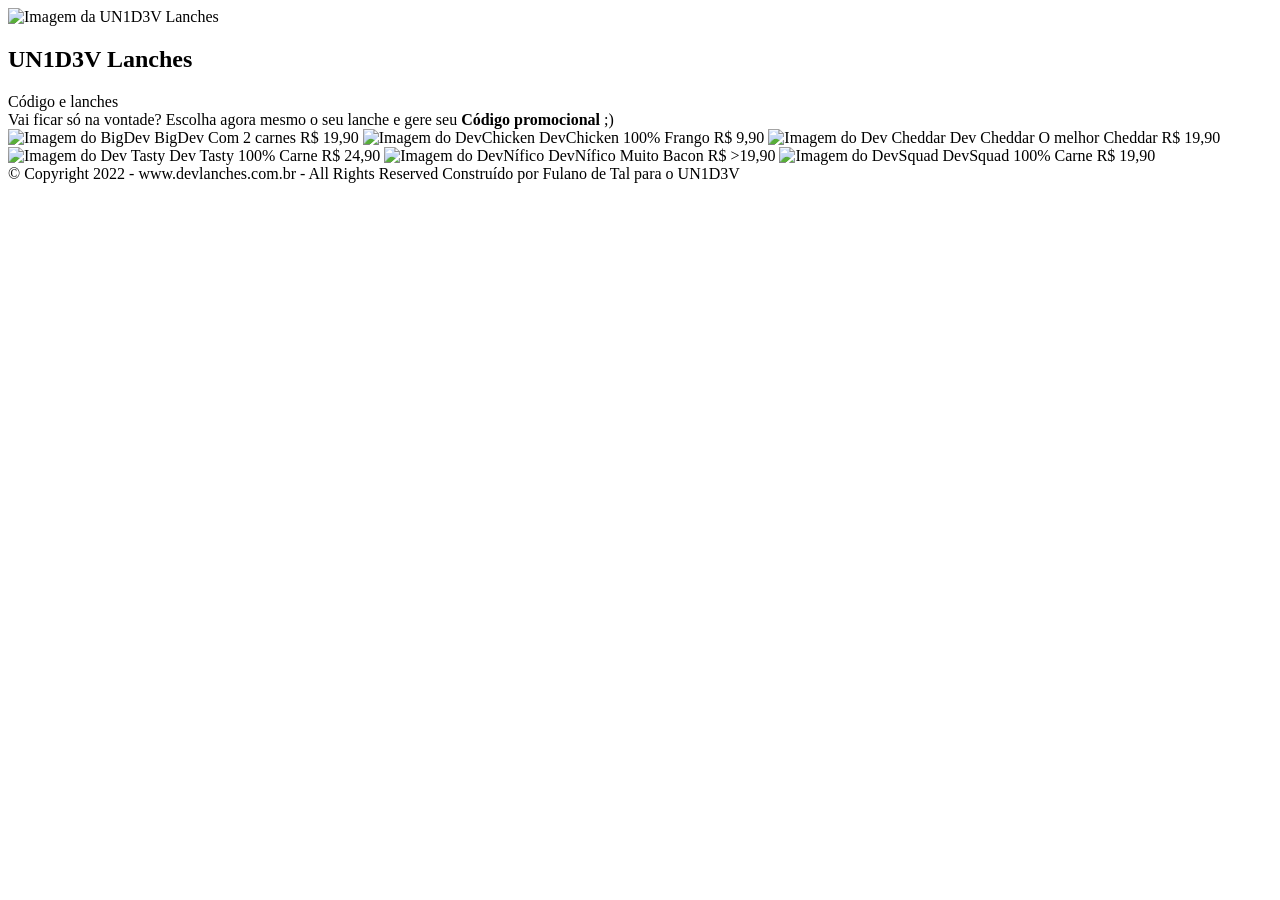
==== index.html @ 50262f17 "Atualização de CSS" ====
<!DOCTYPE html>
<html lang="pt-BR">
<head>
    <meta charset="UTF-8">
    <meta name="viewport" content="width=device-width, initial-scale=1.0">
    <title>UN1D3V Lanches</title>
    <link rel="stylesheet" type="text/css" href="style.css">
</head>
<body>
  <header class="cabecalho"> 
    <img class="cabecalho-imagem" src="img principal.svg" alt="Imagem da UN1D3V Lanches">
    <nav>
        <h1 class="cabecalho-titulo"><strong>UN1D3V Lanches</strong></h1>
        <a class="cabecalho-sub-titulo">Código e lanches</a>
    </nav>
  </header>
  
  <main class="conteudo">
    <section class="conteudo-corpo">
        <div class="conteudo-corpo-escrito">
            <a class="conteudo-corpo-escrito2">Vai ficar só na vontade? Escolha agora mesmo o seu lanche </a>
            <a class="conteudo-corpo-escrito3"> e gere seu <strong> Código promocional</strong> ;)</a>
        </di>
    </section>

    <section class="conteudo-secudario">
        <img class="conteudo-secudario-img01" src="img 01.svg"alt="Imagem do BigDev">
        <a class="conteudo-secudario-texto1">BigDev</a>
        <a class="conteudo-secudario-texto2">Com 2 carnes</a>
        <a class="conteudo-secudario-texto3">R$</a>
        <a class="conteudo-secudario-texto4">19,90</a>

        <img class="conteudo-terciario-img02" src="img 02.svg" alt="Imagem do DevChicken">
        <a class="conteudo-terciario-texto1">DevChicken</a>
        <a class="conteudo-terciario-texto2">100% Frango</a>
        <a class="conteudo-terciario-texto3">R$</a>
        <a class="conteudo-terciario-texto4">9,90</a>

       <img class="conteudo-quaternario-img03" src="img 03.svg" alt="Imagem do Dev Cheddar">
        <a class="conteudo-quaternario-texto1">Dev Cheddar</a>
        <a class="conteudo-quaternario-texto2">O melhor Cheddar</a>
        <a class="conteudo-quaternario-texto3">R$</a>
        <a class="conteudo-quaternario-texto4">19,90</a>

    </section>
  
    <section class="conteudo-quinario">
        <img class="conteudo-quinario-img04" src="img 04.svg" alt="Imagem do Dev Tasty">
        <a class="conteudo-quinario-texto1">Dev Tasty</a>
        <a class="conteudo-quinario-texto2">100% Carne</a>
        <a class="conteudo-quinario-texto3">R$</a>
        <a class="conteudo-quinario-texto4">24,90</a>
 
        <img class="conteudo-senario-img05" src="img 05.svg" alt="Imagem do DevNífico">
        <a class="conteudo-senario-texto1">DevNífico</a>
        <a class="conteudo-senario-texto2">Muito Bacon</a>
        <a class="conteudo-senario-texto3">R$</a>
        <a class="conteudo-senario-texto4"></a>>19,90</a>
    
        <img class="conteudo-setenario-img06" src="img 06.svg" alt="Imagem do DevSquad">
        <a class="conteudo-setenario-texto1">DevSquad</a>
        <a class="conteudo-setenario-texto2">100% Carne</a>
        <a class="conteudo-setenario-texto3">R$</a>
        <a class="conteudo-setenario-texto4">19,90</a>
    </section>
  </main>

  <foote class="rodape">
    <a class="rodape-texto">© Copyright 2022 - www.devlanches.com.br - All Rights Reserved Construído por Fulano de Tal para o UN1D3V</a>
  </footer>
    
</body>
</html>
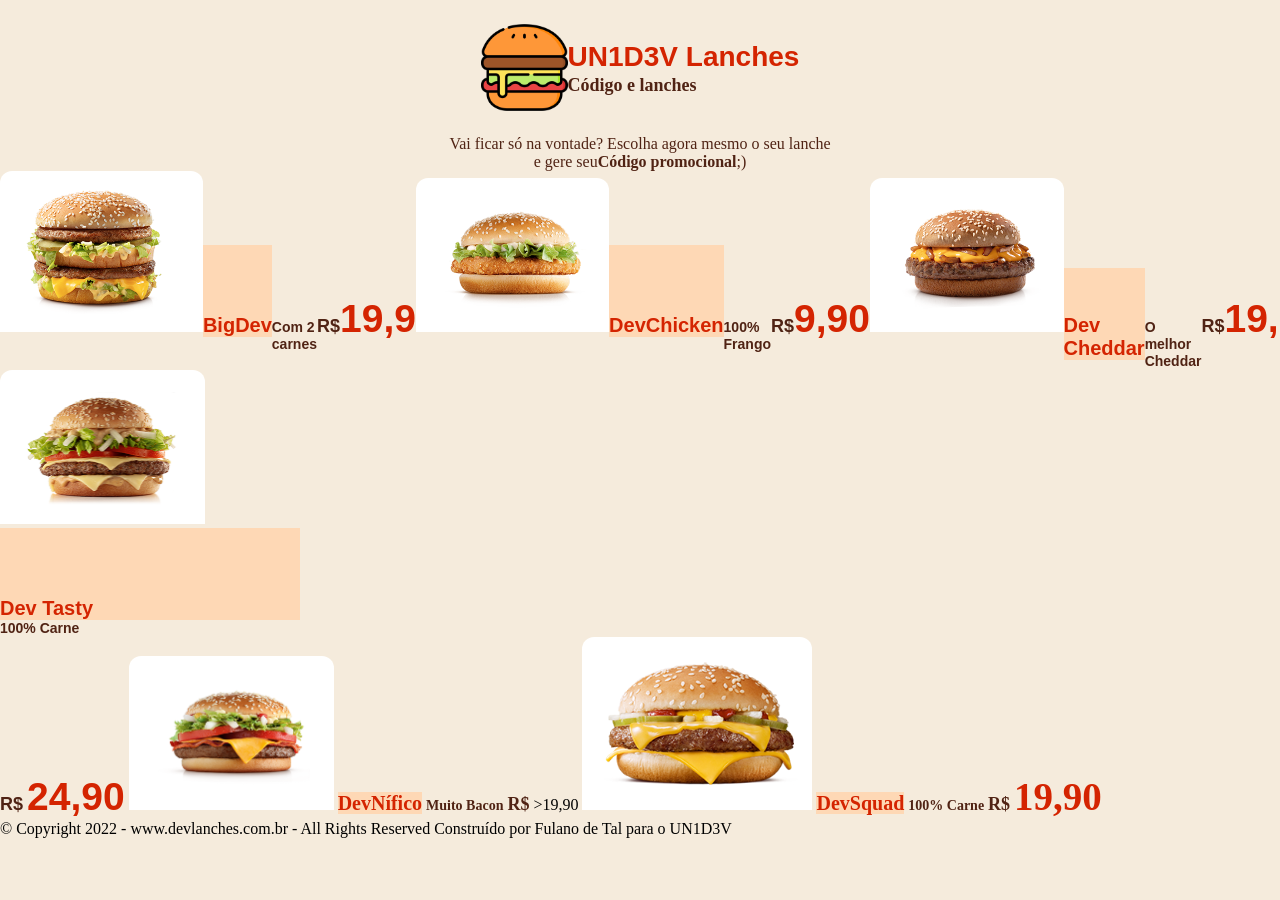
==== commit a04889a2: "Alterações de pastas" ====
--- a/index.html
+++ b/index.html
@@ -4,11 +4,11 @@
     <meta charset="UTF-8">
     <meta name="viewport" content="width=device-width, initial-scale=1.0">
     <title>UN1D3V Lanches</title>
-    <link rel="stylesheet" type="text/css" href="style.css">
+    <link rel="stylesheet" type="text/css" href="assets/style.css">
 </head>
 <body>
   <header class="cabecalho"> 
-    <img class="cabecalho-imagem" src="img principal.svg" alt="Imagem da UN1D3V Lanches">
+    <img class="cabecalho-imagem" src="assets/img principal.svg" alt="Imagem da UN1D3V Lanches">
     <nav>
         <h1 class="cabecalho-titulo"><strong>UN1D3V Lanches</strong></h1>
         <a class="cabecalho-sub-titulo">Código e lanches</a>
@@ -24,19 +24,19 @@
     </section>
 
     <section class="conteudo-secudario">
-        <img class="conteudo-secudario-img01" src="img 01.svg"alt="Imagem do BigDev">
+        <img class="conteudo-secudario-img01" src="assets/img 01.svg"alt="Imagem do BigDev">
         <a class="conteudo-secudario-texto1">BigDev</a>
         <a class="conteudo-secudario-texto2">Com 2 carnes</a>
         <a class="conteudo-secudario-texto3">R$</a>
         <a class="conteudo-secudario-texto4">19,90</a>
 
-        <img class="conteudo-terciario-img02" src="img 02.svg" alt="Imagem do DevChicken">
+        <img class="conteudo-terciario-img02" src="assets/img 02.svg" alt="Imagem do DevChicken">
         <a class="conteudo-terciario-texto1">DevChicken</a>
         <a class="conteudo-terciario-texto2">100% Frango</a>
         <a class="conteudo-terciario-texto3">R$</a>
         <a class="conteudo-terciario-texto4">9,90</a>
 
-       <img class="conteudo-quaternario-img03" src="img 03.svg" alt="Imagem do Dev Cheddar">
+       <img class="conteudo-quaternario-img03" src="assets/img 03.svg" alt="Imagem do Dev Cheddar">
         <a class="conteudo-quaternario-texto1">Dev Cheddar</a>
         <a class="conteudo-quaternario-texto2">O melhor Cheddar</a>
         <a class="conteudo-quaternario-texto3">R$</a>
@@ -45,19 +45,19 @@
     </section>
   
     <section class="conteudo-quinario">
-        <img class="conteudo-quinario-img04" src="img 04.svg" alt="Imagem do Dev Tasty">
+        <img class="conteudo-quinario-img04" src="assets/img 04.svg" alt="Imagem do Dev Tasty">
         <a class="conteudo-quinario-texto1">Dev Tasty</a>
         <a class="conteudo-quinario-texto2">100% Carne</a>
         <a class="conteudo-quinario-texto3">R$</a>
         <a class="conteudo-quinario-texto4">24,90</a>
  
-        <img class="conteudo-senario-img05" src="img 05.svg" alt="Imagem do DevNífico">
+        <img class="conteudo-senario-img05" src="assets/img 05.svg" alt="Imagem do DevNífico">
         <a class="conteudo-senario-texto1">DevNífico</a>
         <a class="conteudo-senario-texto2">Muito Bacon</a>
         <a class="conteudo-senario-texto3">R$</a>
         <a class="conteudo-senario-texto4"></a>>19,90</a>
     
-        <img class="conteudo-setenario-img06" src="img 06.svg" alt="Imagem do DevSquad">
+        <img class="conteudo-setenario-img06" src="assets/img 06.svg" alt="Imagem do DevSquad">
         <a class="conteudo-setenario-texto1">DevSquad</a>
         <a class="conteudo-setenario-texto2">100% Carne</a>
         <a class="conteudo-setenario-texto3">R$</a>
--- a/assets/style.css
+++ b/assets/style.css
@@ -0,0 +1,521 @@
+@import url('https://fonts.googleapis.com/css2?family=Inter:wght@100;800&display=swap');
+
+*{
+    margin: 0;
+    padding: 0;
+    box-sizing: border-box;
+    text-decoration: none;
+}
+
+body{
+    font-size: 100%;
+    background: #F5EBDC;
+}
+
+.cabecalho {
+    display: flex;
+    flex-direction: row;
+    align-items: center;
+    justify-content: center;
+    padding: 24px;
+}
+
+.cabecalho-imagem {
+    width: 87px;
+    height: 87px;
+    left: 789px;
+    top: 200px;
+    
+}
+.cabecalho-titulo {
+    display: flex;
+    gap: 32px;
+    font-family: 'Inter', sans-serif;
+    color: #D42401;
+    font-weight: 800;
+    font-size: 28px;
+    line-height: 34px;
+}
+.cabecalho-sub-titulo {
+    font-family: 'Inter', sans-serif;
+    font-family: 'Inter';
+    color: #502314;
+    font-style: normal;
+    font-weight: 600;
+    font-size: 18px;
+    line-height: 22px;
+}
+
+.conteudo-corpo-escrito2 {
+    display: flex;
+    justify-content: center;
+    color: #502314;
+    
+}
+
+.conteudo-corpo-escrito3 {
+    display: flex;
+    justify-content: center;
+    color: #502314;
+    
+}
+
+.conteudo-secudario{
+    display: flex;
+   flex-direction: row;
+   align-items: baseline;
+   align-content: flex-end;
+  
+}
+
+.conteudo-secudario-img01{
+    width: 300px;
+    height: 204px;
+    left: 472px;
+    top: 440px;
+    
+    background: #FFFFFF;
+    border-radius: 12px 12px 0px 0px;
+    padding: 18px;
+
+    width: 215px;
+    height: 161px;
+    left: 524px;
+    top: 465px;
+
+
+
+}
+
+.conteudo-secudario-texto1 {
+    display: flex;
+    align-content: flex-start;
+    flex-direction: column-reverse;
+
+    width: 300px;
+    height: 92px;
+    left: 472px;
+    top: 644px;
+
+    background: #FED8B5;
+
+    font-family: 'Inter', sans-serif;
+    font-weight: 800;
+    font-size: 20px;
+    color: #D42401;
+
+}
+.conteudo-secudario-texto2 {
+    display: flex;
+    align-content: flex-start;
+    flex-direction: column-reverse;
+    font-family: 'Inter', sans-serif;
+    font-weight: 600;
+    font-size: 14px;
+    line-height: 17px;
+    color: #502314;
+}
+
+.conteudo-secudario-texto3{
+    width: 24px;
+    height: 22px;
+    left: 652px;
+    top: 690px;
+    font-family: 'Inter', sans-serif;
+    font-weight: 800;
+    font-size: 18px;
+    line-height: 22px;
+    color: #502314;
+}
+
+.conteudo-secudario-texto4{
+    width: 76px;
+    height: 47px;
+    left: 678px;
+    top: 670px;
+    font-family: 'Inter', sans-serif;
+    font-weight: 800;
+    font-size: 39px;
+    line-height: 47px;
+    color: #D42401;
+}
+
+.conteudo-terciario-img02 {
+    width: 300px;
+    height: 204px;
+    left: 810px;
+    top: 440px;
+
+    background: #FFFFFF;
+    border-radius: 12px 12px 0px 0px;
+    padding: 18px;
+    
+    width: 205px;
+    height: 154px;
+    left: 858px;
+    top: 465px;
+
+}
+
+.conteudo-terciario-texto1 {
+    display: flex;
+    align-content: flex-start;
+    flex-direction: column-reverse;
+
+    width: 300px;
+    height: 92px;
+    left: 472px;
+    top: 644px;
+
+    background: #FED8B5;
+
+    font-family: 'Inter', sans-serif;
+    font-weight: 800;
+    font-size: 20px;
+    color: #D42401;
+}
+
+.conteudo-terciario-texto2 {
+    display: flex;
+    align-content: flex-start;
+    flex-direction: column-reverse;
+    font-family: 'Inter', sans-serif;
+    font-weight: 600;
+    font-size: 14px;
+    line-height: 17px;
+    color: #502314;
+}
+
+.conteudo-terciario-texto3{
+    width: 24px;
+    height: 22px;
+    left: 652px;
+    top: 690px;
+    font-family: 'Inter', sans-serif;
+    font-weight: 800;
+    font-size: 18px;
+    line-height: 22px;
+    color: #502314;
+}
+
+.conteudo-terciario-texto4{
+    width: 76px;
+    height: 47px;
+    left: 678px;
+    top: 670px;
+    font-family: 'Inter', sans-serif;
+    font-weight: 800;
+    font-size: 39px;
+    line-height: 47px;
+    color: #D42401;
+}
+
+.conteudo-quaternario-img03 {
+    width: 300px;
+    height: 204px;
+    left: 810px;
+    top: 440px;
+
+    background: #FFFFFF;
+    border-radius: 12px 12px 0px 0px;
+    padding: 18px;
+    
+    width: 205px;
+    height: 154px;
+    left: 858px;
+    top: 465px;
+}
+
+.conteudo-quaternario-texto1 {
+    display: flex;
+    align-content: flex-start;
+    flex-direction: column-reverse;
+
+    width: 300px;
+    height: 92px;
+    left: 472px;
+    top: 644px;
+
+    background: #FED8B5;
+
+    font-family: 'Inter', sans-serif;
+    font-weight: 800;
+    font-size: 20px;
+    color: #D42401;
+}
+
+.conteudo-quaternario-texto2 {
+    display: flex;
+    align-content: flex-start;
+    flex-direction: column-reverse;
+    font-family: 'Inter', sans-serif;
+    font-weight: 600;
+    font-size: 14px;
+    line-height: 17px;
+    color: #502314;
+}
+
+.conteudo-quaternario-texto3{
+    width: 24px;
+    height: 22px;
+    left: 652px;
+    top: 690px;
+    font-family: 'Inter', sans-serif;
+    font-weight: 800;
+    font-size: 18px;
+    line-height: 22px;
+    color: #502314;
+}
+
+.conteudo-quaternario-texto4{
+    width: 76px;
+    height: 47px;
+    left: 678px;
+    top: 670px;
+    font-family: 'Inter', sans-serif;
+    font-weight: 800;
+    font-size: 39px;
+    line-height: 47px;
+    color: #D42401;
+}
+
+.conteudo-quinario{
+
+    
+}
+
+.conteudo-quinario-img04 {
+    width: 300px;
+    height: 204px;
+    left: 810px;
+    top: 440px;
+
+    background: #FFFFFF;
+    border-radius: 12px 12px 0px 0px;
+    padding: 18px;
+    
+    width: 205px;
+    height: 154px;
+    left: 858px;
+    top: 465px;
+}
+
+.conteudo-quinario-texto1 {
+    display: flex;
+    align-content: flex-start;
+    flex-direction: column-reverse;
+
+    width: 300px;
+    height: 92px;
+    left: 472px;
+    top: 644px;
+
+    background: #FED8B5;
+
+    font-family: 'Inter', sans-serif;
+    font-weight: 800;
+    font-size: 20px;
+    color: #D42401;
+}
+
+.conteudo-quinario-texto2 {
+    display: flex;
+    align-content: flex-start;
+    flex-direction: column-reverse;
+    font-family: 'Inter', sans-serif;
+    font-weight: 600;
+    font-size: 14px;
+    line-height: 17px;
+    color: #502314;
+}
+
+.conteudo-quinario-texto3{
+    width: 24px;
+    height: 22px;
+    left: 652px;
+    top: 690px;
+    font-family: 'Inter', sans-serif;
+    font-weight: 800;
+    font-size: 18px;
+    line-height: 22px;
+    color: #502314;
+}
+
+.conteudo-quinario-texto4{
+    width: 76px;
+    height: 47px;
+    left: 678px;
+    top: 670px;
+    font-family: 'Inter', sans-serif;
+    font-weight: 800;
+    font-size: 39px;
+    line-height: 47px;
+    color: #D42401;
+}
+
+.conteudo-senario-img05 {
+    width: 300px;
+    height: 204px;
+    left: 810px;
+    top: 440px;
+
+    background: #FFFFFF;
+    border-radius: 12px 12px 0px 0px;
+    padding: 18px;
+    
+    width: 205px;
+    height: 154px;
+    left: 858px;
+    top: 465px;
+}
+
+.conteudo-senario-texto1 {
+    width: 300px;
+height: 92px;
+left: 810px;
+top: 978px;
+
+background: #FED8B5;
+
+width: 97px;
+height: 24px;
+left: 831px;
+top: 1001px;
+
+font-family: 'Inter';
+font-style: normal;
+font-weight: 800;
+font-size: 20px;
+line-height: 24px;
+
+color: #D42401;
+}
+
+.conteudo-senario-texto2 {
+    width: 85px;
+    height: 17px;
+    left: 831px;
+    top: 1027px;
+    
+    font-family: 'Inter';
+    font-style: normal;
+    font-weight: 600;
+    font-size: 14px;
+    line-height: 17px;
+        
+    color: #502314;
+}
+
+.conteudo-senario-texto3{
+    width: 24px;
+height: 22px;
+left: 990px;
+top: 1024px;
+
+font-family: 'Inter';
+font-style: normal;
+font-weight: 800;
+font-size: 18px;
+line-height: 22px;
+
+/* identical to box height */
+
+color: #502314;
+}
+
+.conteudo-senario-texto4{
+    width: 76px;
+    height: 47px;
+    left: 1016px;
+    top: 1004px;
+    
+    font-family: 'Inter';
+    font-style: normal;
+    font-weight: 800;
+    font-size: 39px;
+    line-height: 47px;
+    
+    color: #D42401;
+}
+
+.conteudo-setenario-img06{
+    width: 300px;
+    height: 204px;
+    left: 1148px;
+    top: 774px;
+    
+    background: #FFFFFF;
+    border-radius: 12px 12px 0px 0px;
+
+    width: 230px;
+    height: 173px;
+    left: 1183px;
+    top: 785px;
+}
+
+.conteudo-setenario-texto1{
+    width: 300px;
+    height: 92px;
+    left: 1148px;
+    top: 978px;
+    
+    background: #FED8B5;
+
+    width: 102px;
+    height: 24px;
+    left: 1169px;
+    top: 1001px;
+    
+    font-family: 'Inter';
+    font-style: normal;
+    font-weight: 800;
+    font-size: 20px;
+    line-height: 24px;
+    
+    color: #D42401;
+
+}
+
+.conteudo-setenario-texto2{
+    width: 82px;
+    height: 17px;
+    left: 1169px;
+    top: 1027px;
+
+    font-family: 'Inter';
+    font-style: normal;
+    font-weight: 600;
+    font-size: 14px;
+    line-height: 17px;
+
+    color: #502314;
+}
+
+.conteudo-setenario-texto3{
+    width: 24px;
+    height: 22px;
+    left: 1328px;
+    top: 1024px;
+
+    font-family: 'Inter';
+    font-style: normal;
+    font-weight: 800;
+    font-size: 18px;
+    line-height: 22px;
+    color: #502314;  
+}
+
+.conteudo-setenario-texto4{
+    width: 76px;
+    height: 47px;
+    left: 1354px;
+    top: 1004px;
+
+    font-family: 'Inter';
+    font-style: normal;
+    font-weight: 800;
+    font-size: 39px;
+    line-height: 47px;
+
+    color: #D42401;
+}
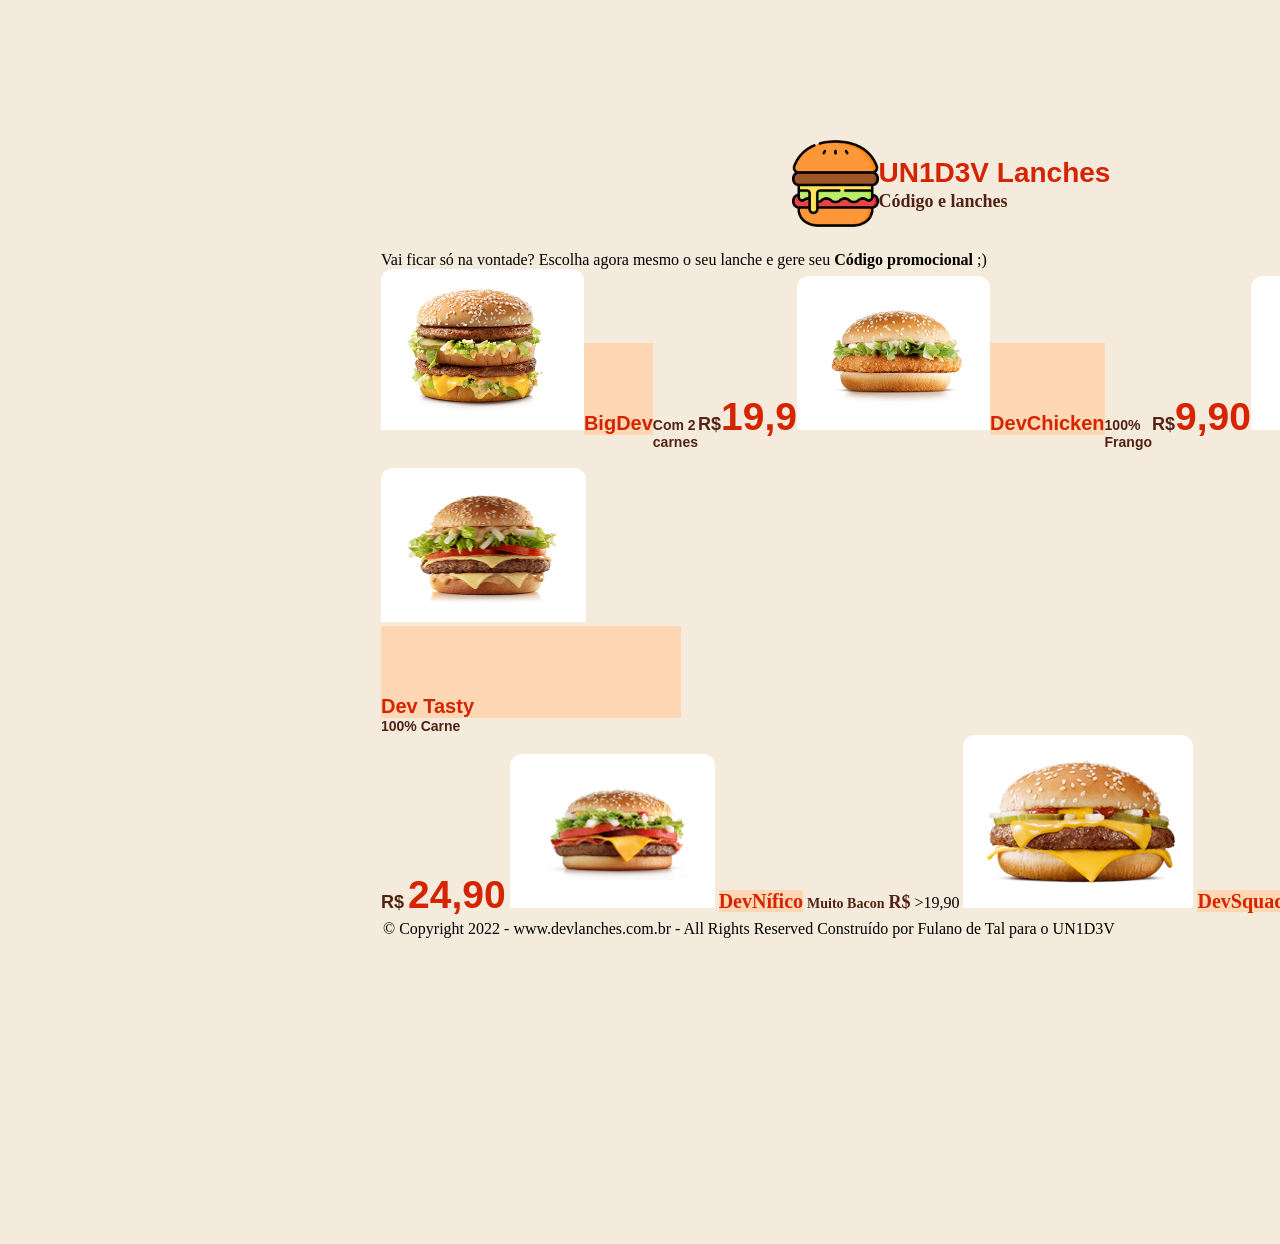
==== commit 7bf8a0bb: "Atualizações de nomeclatura" ====
--- a/index.html
+++ b/index.html
@@ -7,67 +7,67 @@
     <link rel="stylesheet" type="text/css" href="assets/style.css">
 </head>
 <body>
-  <header class="cabecalho"> 
-    <img class="cabecalho-imagem" src="assets/img principal.svg" alt="Imagem da UN1D3V Lanches">
-    <nav>
-        <h1 class="cabecalho-titulo"><strong>UN1D3V Lanches</strong></h1>
-        <a class="cabecalho-sub-titulo">Código e lanches</a>
-    </nav>
-  </header>
+    <header class="header"> 
+      <img class="header-img" src="assets/img principal.svg" alt="Imagem da UN1D3V Lanches">
+        <nav>
+          <h1 class="header-title"><strong>UN1D3V Lanches</strong></h1>
+          <a class="header-sub-title">Código e lanches</a>
+        </nav>
+    </header>
   
-  <main class="conteudo">
-    <section class="conteudo-corpo">
-        <div class="conteudo-corpo-escrito">
-            <a class="conteudo-corpo-escrito2">Vai ficar só na vontade? Escolha agora mesmo o seu lanche </a>
-            <a class="conteudo-corpo-escrito3"> e gere seu <strong> Código promocional</strong> ;)</a>
-        </di>
-    </section>
+    <main class="content">
+      <section class="content-body">
+          <div class="content-body-div">
+              <a class="content-body-text1">Vai ficar só na vontade? Escolha agora mesmo o seu lanche </a>
+              <a class="content-body-text2"> e gere seu <strong> Código promocional</strong> ;)</a>
+          </di>
+      </section>
 
-    <section class="conteudo-secudario">
-        <img class="conteudo-secudario-img01" src="assets/img 01.svg"alt="Imagem do BigDev">
-        <a class="conteudo-secudario-texto1">BigDev</a>
-        <a class="conteudo-secudario-texto2">Com 2 carnes</a>
-        <a class="conteudo-secudario-texto3">R$</a>
-        <a class="conteudo-secudario-texto4">19,90</a>
+      <section class="content-secudario">
+          <img class="content-secudario-img01" src="assets/img 01.svg"alt="Imagem do BigDev">
+          <a class="content-secudario-texto1">BigDev</a>
+          <a class="content-secudario-texto2">Com 2 carnes</a>
+          <a class="content-secudario-texto3">R$</a>
+          <a class="content-secudario-texto4">19,90</a>
 
-        <img class="conteudo-terciario-img02" src="assets/img 02.svg" alt="Imagem do DevChicken">
-        <a class="conteudo-terciario-texto1">DevChicken</a>
-        <a class="conteudo-terciario-texto2">100% Frango</a>
-        <a class="conteudo-terciario-texto3">R$</a>
-        <a class="conteudo-terciario-texto4">9,90</a>
+          <img class="content-terciario-img02" src="assets/img 02.svg" alt="Imagem do DevChicken">
+          <a class="content-terciario-texto1">DevChicken</a>
+          <a class="content-terciario-texto2">100% Frango</a>
+          <a class="content-terciario-texto3">R$</a>
+          <a class="content-terciario-texto4">9,90</a>
 
-       <img class="conteudo-quaternario-img03" src="assets/img 03.svg" alt="Imagem do Dev Cheddar">
-        <a class="conteudo-quaternario-texto1">Dev Cheddar</a>
-        <a class="conteudo-quaternario-texto2">O melhor Cheddar</a>
-        <a class="conteudo-quaternario-texto3">R$</a>
-        <a class="conteudo-quaternario-texto4">19,90</a>
+          <img class="content-quaternario-img03" src="assets/img 03.svg" alt="Imagem do Dev Cheddar">
+          <a class="content-quaternario-texto1">Dev Cheddar</a>
+          <a class="content-quaternario-texto2">O melhor Cheddar</a>
+          <a class="content-quaternario-texto3">R$</a>
+          <a class="content-quaternario-texto4">19,90</a>
 
-    </section>
+      </section>
   
-    <section class="conteudo-quinario">
-        <img class="conteudo-quinario-img04" src="assets/img 04.svg" alt="Imagem do Dev Tasty">
-        <a class="conteudo-quinario-texto1">Dev Tasty</a>
-        <a class="conteudo-quinario-texto2">100% Carne</a>
-        <a class="conteudo-quinario-texto3">R$</a>
-        <a class="conteudo-quinario-texto4">24,90</a>
+      <section class="content-quinario">
+          <img class="content-quinario-img04" src="assets/img 04.svg" alt="Imagem do Dev Tasty">
+          <a class="content-quinario-texto1">Dev Tasty</a>
+          <a class="content-quinario-texto2">100% Carne</a>
+          <a class="content-quinario-texto3">R$</a>
+          <a class="content-quinario-texto4">24,90</a>
  
-        <img class="conteudo-senario-img05" src="assets/img 05.svg" alt="Imagem do DevNífico">
-        <a class="conteudo-senario-texto1">DevNífico</a>
-        <a class="conteudo-senario-texto2">Muito Bacon</a>
-        <a class="conteudo-senario-texto3">R$</a>
-        <a class="conteudo-senario-texto4"></a>>19,90</a>
+          <img class="content-senario-img05" src="assets/img 05.svg" alt="Imagem do DevNífico">
+          <a class="content-senario-texto1">DevNífico</a>
+          <a class="content-senario-texto2">Muito Bacon</a>
+          <a class="content-senario-texto3">R$</a>
+          <a class="content-senario-texto4"></a>>19,90</a>
     
-        <img class="conteudo-setenario-img06" src="assets/img 06.svg" alt="Imagem do DevSquad">
-        <a class="conteudo-setenario-texto1">DevSquad</a>
-        <a class="conteudo-setenario-texto2">100% Carne</a>
-        <a class="conteudo-setenario-texto3">R$</a>
-        <a class="conteudo-setenario-texto4">19,90</a>
-    </section>
-  </main>
+          <img class="content-setenario-img06" src="assets/img 06.svg" alt="Imagem do DevSquad">
+          <a class="content-setenario-texto1">DevSquad</a>
+          <a class="content-setenario-texto2">100% Carne</a>
+          <a class="content-setenario-texto3">R$</a>
+          <a class="content-setenario-texto4">19,90</a>
+      </section>
+    </main>
 
-  <foote class="rodape">
-    <a class="rodape-texto">© Copyright 2022 - www.devlanches.com.br - All Rights Reserved Construído por Fulano de Tal para o UN1D3V</a>
-  </footer>
+    <footer class="footer">
+      <a class="rodape-texto">© Copyright 2022 - www.devlanches.com.br - All Rights Reserved Construído por Fulano de Tal para o UN1D3V</a>
+    </footer>
     
 </body>
 </html>
--- a/assets/style.css
+++ b/assets/style.css
@@ -4,15 +4,18 @@
     margin: 0;
     padding: 0;
     box-sizing: border-box;
-    text-decoration: none;
 }
 
 body{
-    font-size: 100%;
-    background: #F5EBDC;
-}
-
-.cabecalho {
+    position: absolute;
+    width: 1140px;
+    height: 1128px;
+    left: 381px;
+    top: 116px;
+    background: #F5EBDC; 
+}
+
+.header {
     display: flex;
     flex-direction: row;
     align-items: center;
@@ -20,14 +23,14 @@
     padding: 24px;
 }
 
-.cabecalho-imagem {
+.header-img {
     width: 87px;
     height: 87px;
     left: 789px;
     top: 200px;
     
 }
-.cabecalho-titulo {
+.header-title {
     display: flex;
     gap: 32px;
     font-family: 'Inter', sans-serif;
@@ -36,31 +39,31 @@
     font-size: 28px;
     line-height: 34px;
 }
-.cabecalho-sub-titulo {
-    font-family: 'Inter', sans-serif;
-    font-family: 'Inter';
-    color: #502314;
-    font-style: normal;
-    font-weight: 600;
-    font-size: 18px;
-    line-height: 22px;
-}
-
-.conteudo-corpo-escrito2 {
+.header-sub-title {
+    font-family: 'Inter', sans-serif;
+    font-family: 'Inter';
+    color: #502314;
+    font-style: normal;
+    font-weight: 600;
+    font-size: 18px;
+    line-height: 22px;
+}
+
+.content-body-escrito2 {
     display: flex;
     justify-content: center;
     color: #502314;
     
 }
 
-.conteudo-corpo-escrito3 {
+.content-body-escrito3 {
     display: flex;
     justify-content: center;
     color: #502314;
     
 }
 
-.conteudo-secudario{
+.content-secudario{
     display: flex;
    flex-direction: row;
    align-items: baseline;
@@ -68,7 +71,7 @@
   
 }
 
-.conteudo-secudario-img01{
+.content-secudario-img01{
     width: 300px;
     height: 204px;
     left: 472px;
@@ -87,7 +90,7 @@
 
 }
 
-.conteudo-secudario-texto1 {
+.content-secudario-texto1 {
     display: flex;
     align-content: flex-start;
     flex-direction: column-reverse;
@@ -105,7 +108,8 @@
     color: #D42401;
 
 }
-.conteudo-secudario-texto2 {
+
+.content-secudario-texto2 {
     display: flex;
     align-content: flex-start;
     flex-direction: column-reverse;
@@ -116,7 +120,7 @@
     color: #502314;
 }
 
-.conteudo-secudario-texto3{
+.content-secudario-texto3{
     width: 24px;
     height: 22px;
     left: 652px;
@@ -128,7 +132,7 @@
     color: #502314;
 }
 
-.conteudo-secudario-texto4{
+.content-secudario-texto4{
     width: 76px;
     height: 47px;
     left: 678px;
@@ -140,7 +144,7 @@
     color: #D42401;
 }
 
-.conteudo-terciario-img02 {
+.content-terciario-img02 {
     width: 300px;
     height: 204px;
     left: 810px;
@@ -157,7 +161,7 @@
 
 }
 
-.conteudo-terciario-texto1 {
+.content-terciario-texto1 {
     display: flex;
     align-content: flex-start;
     flex-direction: column-reverse;
@@ -175,7 +179,7 @@
     color: #D42401;
 }
 
-.conteudo-terciario-texto2 {
+.content-terciario-texto2 {
     display: flex;
     align-content: flex-start;
     flex-direction: column-reverse;
@@ -186,7 +190,7 @@
     color: #502314;
 }
 
-.conteudo-terciario-texto3{
+.content-terciario-texto3{
     width: 24px;
     height: 22px;
     left: 652px;
@@ -198,7 +202,7 @@
     color: #502314;
 }
 
-.conteudo-terciario-texto4{
+.content-terciario-texto4{
     width: 76px;
     height: 47px;
     left: 678px;
@@ -210,7 +214,7 @@
     color: #D42401;
 }
 
-.conteudo-quaternario-img03 {
+.content-quaternario-img03 {
     width: 300px;
     height: 204px;
     left: 810px;
@@ -226,7 +230,7 @@
     top: 465px;
 }
 
-.conteudo-quaternario-texto1 {
+.content-quaternario-texto1 {
     display: flex;
     align-content: flex-start;
     flex-direction: column-reverse;
@@ -244,7 +248,7 @@
     color: #D42401;
 }
 
-.conteudo-quaternario-texto2 {
+.content-quaternario-texto2 {
     display: flex;
     align-content: flex-start;
     flex-direction: column-reverse;
@@ -255,7 +259,7 @@
     color: #502314;
 }
 
-.conteudo-quaternario-texto3{
+.content-quaternario-texto3{
     width: 24px;
     height: 22px;
     left: 652px;
@@ -267,7 +271,7 @@
     color: #502314;
 }
 
-.conteudo-quaternario-texto4{
+.content-quaternario-texto4{
     width: 76px;
     height: 47px;
     left: 678px;
@@ -279,12 +283,12 @@
     color: #D42401;
 }
 
-.conteudo-quinario{
-
-    
-}
-
-.conteudo-quinario-img04 {
+.content-quinario{
+
+    
+}
+
+.content-quinario-img04 {
     width: 300px;
     height: 204px;
     left: 810px;
@@ -300,7 +304,7 @@
     top: 465px;
 }
 
-.conteudo-quinario-texto1 {
+.content-quinario-texto1 {
     display: flex;
     align-content: flex-start;
     flex-direction: column-reverse;
@@ -318,7 +322,7 @@
     color: #D42401;
 }
 
-.conteudo-quinario-texto2 {
+.content-quinario-texto2 {
     display: flex;
     align-content: flex-start;
     flex-direction: column-reverse;
@@ -329,7 +333,7 @@
     color: #502314;
 }
 
-.conteudo-quinario-texto3{
+.content-quinario-texto3{
     width: 24px;
     height: 22px;
     left: 652px;
@@ -341,7 +345,7 @@
     color: #502314;
 }
 
-.conteudo-quinario-texto4{
+.content-quinario-texto4{
     width: 76px;
     height: 47px;
     left: 678px;
@@ -353,7 +357,7 @@
     color: #D42401;
 }
 
-.conteudo-senario-img05 {
+.content-senario-img05 {
     width: 300px;
     height: 204px;
     left: 810px;
@@ -369,29 +373,27 @@
     top: 465px;
 }
 
-.conteudo-senario-texto1 {
-    width: 300px;
-height: 92px;
-left: 810px;
-top: 978px;
-
-background: #FED8B5;
-
-width: 97px;
-height: 24px;
-left: 831px;
-top: 1001px;
-
-font-family: 'Inter';
-font-style: normal;
-font-weight: 800;
-font-size: 20px;
-line-height: 24px;
-
-color: #D42401;
-}
-
-.conteudo-senario-texto2 {
+.content-senario-texto1 {
+    width: 300px;
+    height: 92px;
+    left: 810px;
+    top: 978px;
+    background: #FED8B5;
+    width: 97px;
+    height: 24px;
+    left: 831px;
+    top: 1001px;
+
+    font-family: 'Inter';
+    font-style: normal;
+    font-weight: 800;
+    font-size: 20px;
+    line-height: 24px;
+
+    color: #D42401;
+}
+
+.content-senario-texto2 {
     width: 85px;
     height: 17px;
     left: 831px;
@@ -406,24 +408,21 @@
     color: #502314;
 }
 
-.conteudo-senario-texto3{
+.content-senario-texto3{
     width: 24px;
-height: 22px;
-left: 990px;
-top: 1024px;
-
-font-family: 'Inter';
-font-style: normal;
-font-weight: 800;
-font-size: 18px;
-line-height: 22px;
-
-/* identical to box height */
-
-color: #502314;
-}
-
-.conteudo-senario-texto4{
+    height: 22px;
+    left: 990px;
+    top: 1024px;
+
+    font-family: 'Inter';
+    font-style: normal;
+    font-weight: 800;
+    font-size: 18px;
+    line-height: 22px;
+    color: #502314;
+}
+
+.content-senario-texto4{
     width: 76px;
     height: 47px;
     left: 1016px;
@@ -438,7 +437,7 @@
     color: #D42401;
 }
 
-.conteudo-setenario-img06{
+.content-setenario-img06{
     width: 300px;
     height: 204px;
     left: 1148px;
@@ -453,7 +452,7 @@
     top: 785px;
 }
 
-.conteudo-setenario-texto1{
+.content-setenario-texto1{
     width: 300px;
     height: 92px;
     left: 1148px;
@@ -476,7 +475,7 @@
 
 }
 
-.conteudo-setenario-texto2{
+.content-setenario-texto2{
     width: 82px;
     height: 17px;
     left: 1169px;
@@ -491,7 +490,7 @@
     color: #502314;
 }
 
-.conteudo-setenario-texto3{
+.content-setenario-texto3{
     width: 24px;
     height: 22px;
     left: 1328px;
@@ -505,7 +504,7 @@
     color: #502314;  
 }
 
-.conteudo-setenario-texto4{
+.content-setenario-texto4{
     width: 76px;
     height: 47px;
     left: 1354px;
@@ -518,4 +517,9 @@
     line-height: 47px;
 
     color: #D42401;
+}
+
+.footer {
+    padding: 2px;
+
 }
